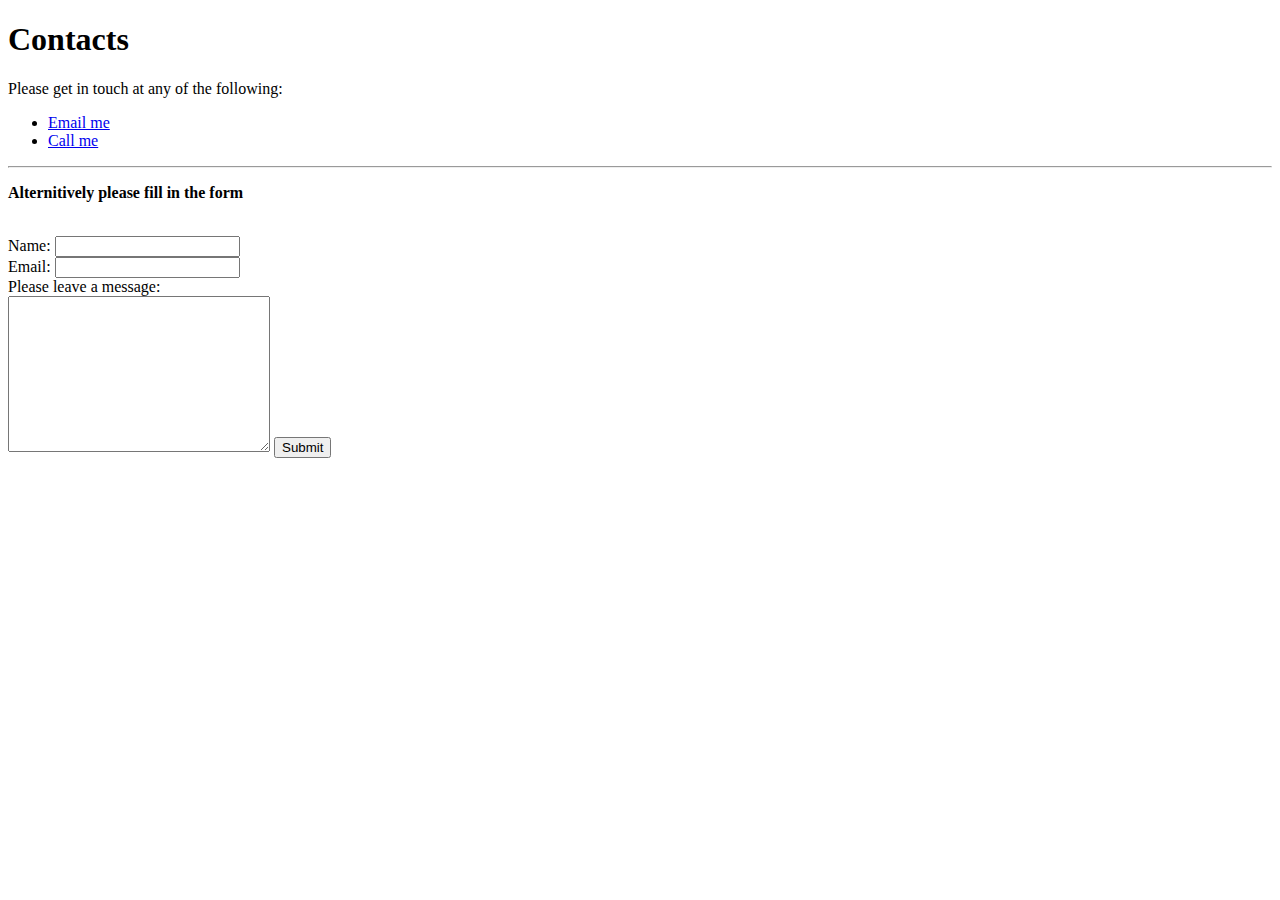
==== contacts.html @ ad30b363 "Add initial cv files" ====
<!DOCTYPE html>
<html lang="en" dir="ltr">

<head>
  <meta charset="utf-8">
  <title></title>
</head>

<body>
  <h1>Contacts</h1>
  <p>Please get in touch at any of the following:</p>
  <ul>
    <li><a href="mailto:charles.marini@hotmail.it">Email me</a></li>
    <li><a href="tel:=+393931234567">Call me</a></li>
  </ul>
  <hr>
  <p><b>Alternitively please fill in the form</b></p>
  <br>
  <form action="mailto:charles.marini@hotmail.it" method="post" enctype="text/plain">
    <label>Name:</label>
    <input type="text" name="Name" value=""><br>
    <label>Email:</label>
    <input type="email" name="Email" value=""><br>
    <label>Please leave a message:</label><br>
    <textarea name="Message" rows="10" cols="30"></textarea>
    <input type="submit">
  </form>
</body>
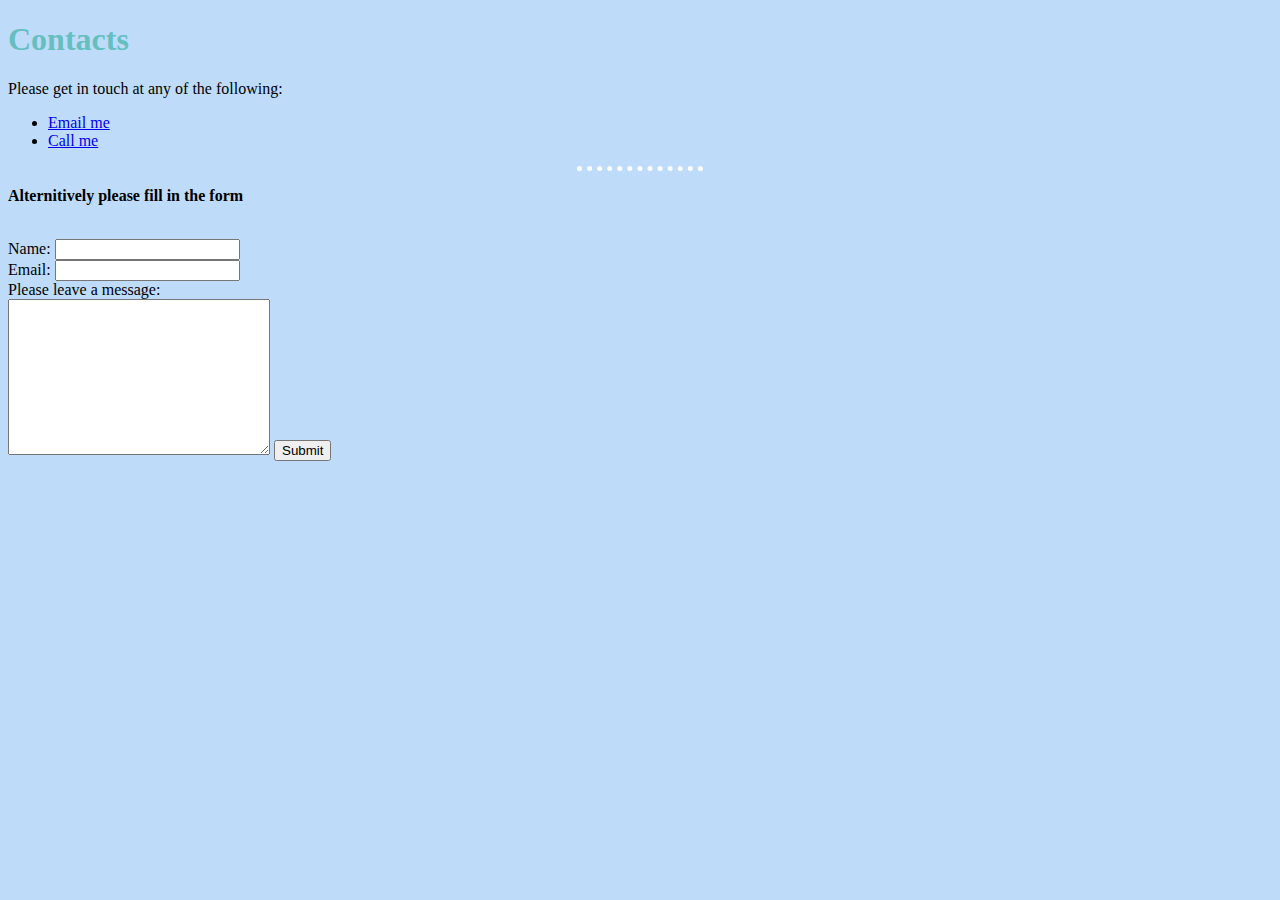
==== commit f17ddede: "Add files via upload" ====
--- a/contacts.html
+++ b/contacts.html
@@ -4,6 +4,8 @@
 <head>
   <meta charset="utf-8">
   <title></title>
+<link rel="stylesheet" href="css/styles.css">
+
 </head>
 
 <body>
--- a/css/styles.css
+++ b/css/styles.css
@@ -0,0 +1,15 @@
+body {
+  background-color: #bedcfa;
+}
+h1{
+  color: #66BFBF;
+}
+h3{
+  color: #66BFBF;
+}
+hr {
+  border-style: dotted none none;
+  border-color: white;
+  border-width: 5px;
+  width: 10%;
+}
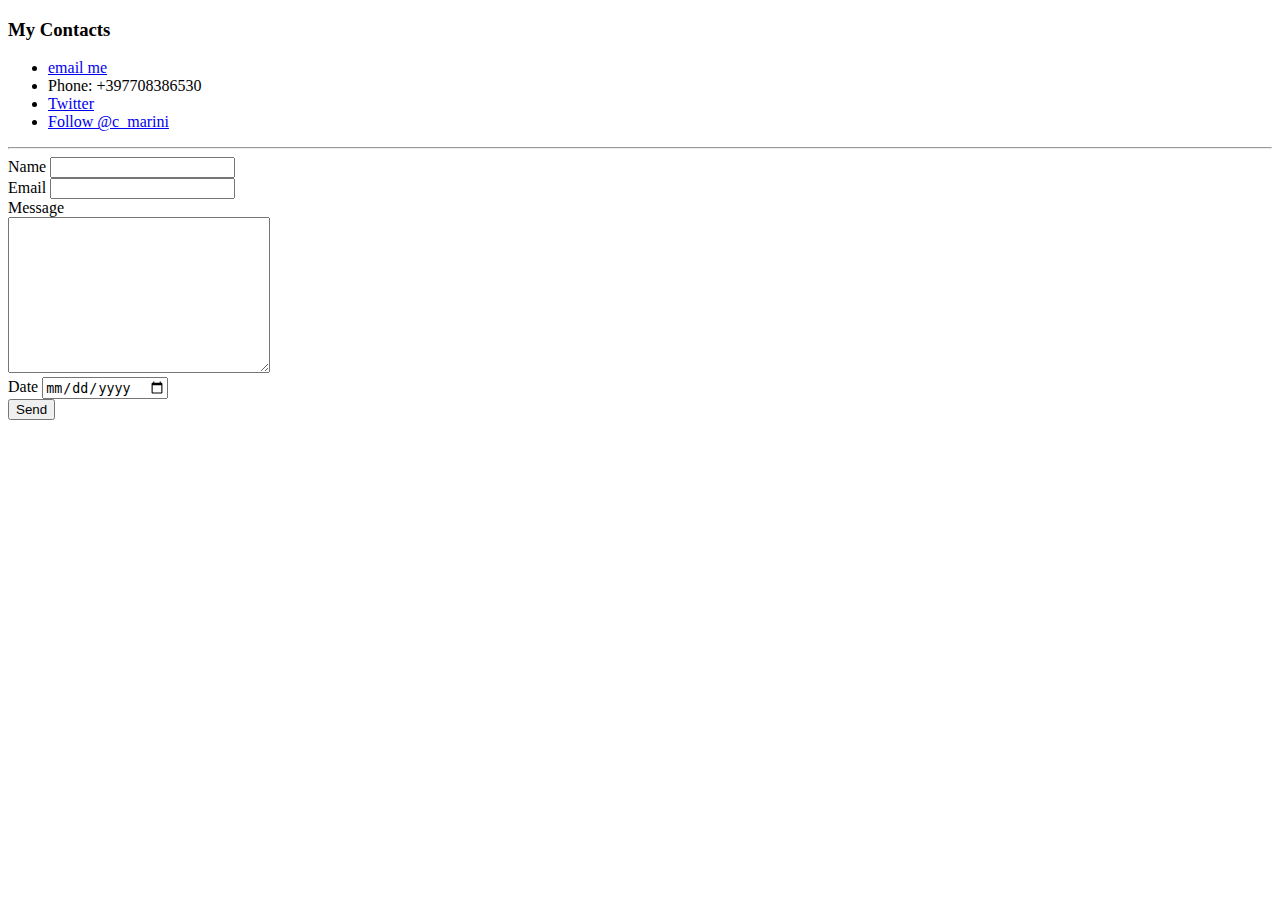
==== commit 26cbbc57: "Add initial cv website" ====
--- a/contacts.html
+++ b/contacts.html
@@ -3,28 +3,30 @@
 
 <head>
   <meta charset="utf-8">
-  <title></title>
-<link rel="stylesheet" href="css/styles.css">
-
+  <title>Contacts</title>
 </head>
 
 <body>
-  <h1>Contacts</h1>
-  <p>Please get in touch at any of the following:</p>
+  <h3>My Contacts</h3>
   <ul>
-    <li><a href="mailto:charles.marini@hotmail.it">Email me</a></li>
-    <li><a href="tel:=+393931234567">Call me</a></li>
+    <li><a href=mailto:c.marini@hotmail.it">email me</a></li>
+    <li>Phone: +397708386530</li>
+    <li><a href="https://twitter.com/c_marini">Twitter</a></li>
+    <li><a href="https://twitter.com/c_marini?ref_src=twsrc%5Etfw" class="twitter-follow-button" data-show-count="false">Follow @c_marini</a><script async src="https://platform.twitter.com/widgets.js" charset="utf-8"></script></li>
   </ul>
-  <hr>
-  <p><b>Alternitively please fill in the form</b></p>
-  <br>
-  <form action="mailto:charles.marini@hotmail.it" method="post" enctype="text/plain">
-    <label>Name:</label>
-    <input type="text" name="Name" value=""><br>
-    <label>Email:</label>
-    <input type="email" name="Email" value=""><br>
-    <label>Please leave a message:</label><br>
-    <textarea name="Message" rows="10" cols="30"></textarea>
-    <input type="submit">
-  </form>
+<hr>
+
+<form action="mailto:charles.marini@hotmail.com" method="post" enctype="text/plain">
+  <label for="">Name</label>
+  <input type="text" name="Name" value=""><br>
+  <label for="">Email</label>
+  <input type="email" name="Email" value=""><br>
+  <label for="">Message</label><br>
+  <textarea name="Message" rows="10" cols="30"></textarea><br>
+  <label for="">Date</label>
+  <input type="date" name="" value=""><br>
+  <input type="submit" name="" value="Send">
+</form>
 </body>
+
+</html>
